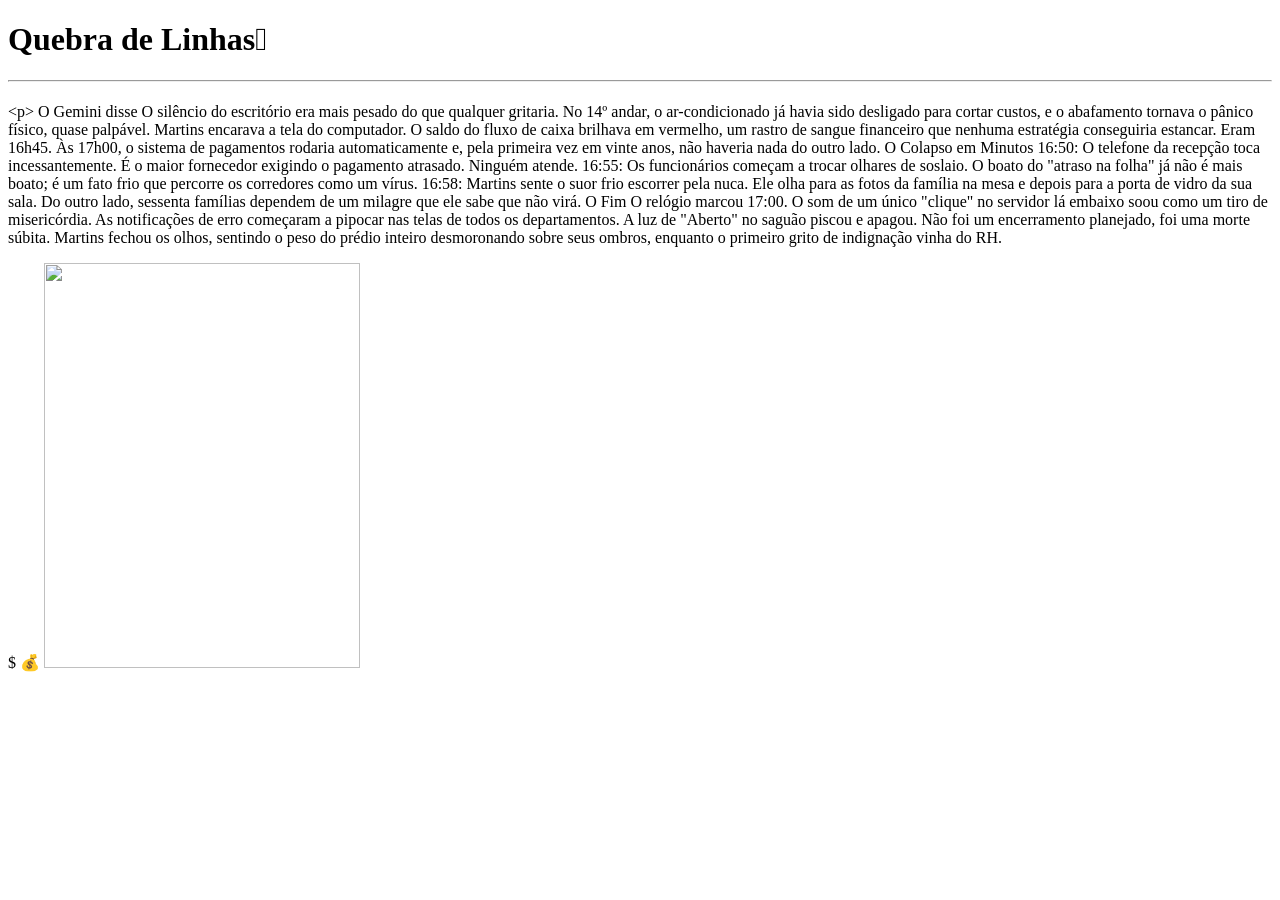
==== index2.html @ 3b2dbc32 "Add files via upload" ====
<!DOCTYPE html>
<html lang="pt-br">
<head>
    <meta charset="UTF-8">
    <meta name="viewport" content="width=device-width, initial-scale=1.0">
    <title>Aula dois 2  </title>
</head>
<body>
    <h1> Quebra de Linhas&#x1FAE9;</h1>
    <hr> <h2></h2>
    <h4></h4>
    <p>&lt;p&gt; O Gemini disse
        O silêncio do escritório era mais pesado do que qualquer gritaria. No 14º andar, o ar-condicionado já havia sido desligado para cortar custos, e o abafamento tornava o pânico físico, quase palpável.
        
        Martins encarava a tela do computador. O saldo do fluxo de caixa brilhava em vermelho, um rastro de sangue financeiro que nenhuma estratégia conseguiria estancar. Eram 16h45. Às 17h00, o sistema de pagamentos rodaria automaticamente e, pela primeira vez em vinte anos, não haveria nada do outro lado.
        
        O Colapso em Minutos
        16:50: O telefone da recepção toca incessantemente. É o maior fornecedor exigindo o pagamento atrasado. Ninguém atende.
        
        16:55: Os funcionários começam a trocar olhares de soslaio. O boato do "atraso na folha" já não é mais boato; é um fato frio que percorre os corredores como um vírus.
        
        16:58: Martins sente o suor frio escorrer pela nuca. Ele olha para as fotos da família na mesa e depois para a porta de vidro da sua sala. Do outro lado, sessenta famílias dependem de um milagre que ele sabe que não virá.
        
        O Fim
        O relógio marcou 17:00. O som de um único "clique" no servidor lá embaixo soou como um tiro de misericórdia. As notificações de erro começaram a pipocar nas telas de todos os departamentos.
        
        A luz de "Aberto" no saguão piscou e apagou. Não foi um encerramento planejado, foi uma morte súbita. Martins fechou os olhos, sentindo o peso do prédio inteiro desmoronando sobre seus ombros, enquanto o primeiro grito de indignação vinha do RH.</p>
    &dollar;
    &#x1F4B0;

    <img src="notstomks.jpeg" style="width: 50%; height: 45vh; object-fit: cover;">

</body>
</html>
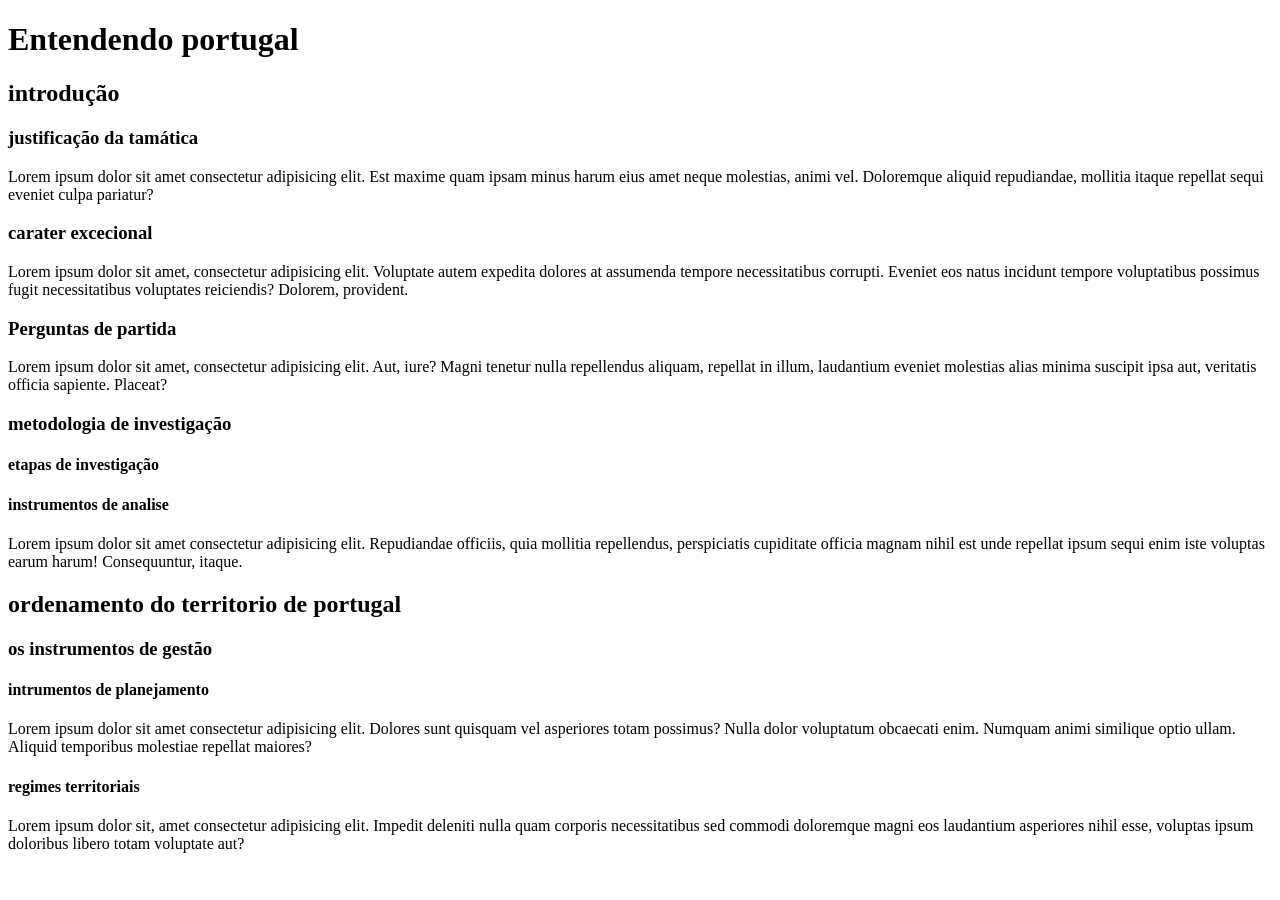
==== commit a794cf82: "Add files via upload" ====
--- a/index2.html
+++ b/index2.html
@@ -1,34 +1,29 @@
-<!DOCTYPE html>
-<html lang="pt-br">
-<head>
-    <meta charset="UTF-8">
-    <meta name="viewport" content="width=device-width, initial-scale=1.0">
-    <title>Aula dois 2  </title>
-</head>
-<body>
-    <h1> Quebra de Linhas&#x1FAE9;</h1>
-    <hr> <h2></h2>
-    <h4></h4>
-    <p>&lt;p&gt; O Gemini disse
-        O silêncio do escritório era mais pesado do que qualquer gritaria. No 14º andar, o ar-condicionado já havia sido desligado para cortar custos, e o abafamento tornava o pânico físico, quase palpável.
-        
-        Martins encarava a tela do computador. O saldo do fluxo de caixa brilhava em vermelho, um rastro de sangue financeiro que nenhuma estratégia conseguiria estancar. Eram 16h45. Às 17h00, o sistema de pagamentos rodaria automaticamente e, pela primeira vez em vinte anos, não haveria nada do outro lado.
-        
-        O Colapso em Minutos
-        16:50: O telefone da recepção toca incessantemente. É o maior fornecedor exigindo o pagamento atrasado. Ninguém atende.
-        
-        16:55: Os funcionários começam a trocar olhares de soslaio. O boato do "atraso na folha" já não é mais boato; é um fato frio que percorre os corredores como um vírus.
-        
-        16:58: Martins sente o suor frio escorrer pela nuca. Ele olha para as fotos da família na mesa e depois para a porta de vidro da sua sala. Do outro lado, sessenta famílias dependem de um milagre que ele sabe que não virá.
-        
-        O Fim
-        O relógio marcou 17:00. O som de um único "clique" no servidor lá embaixo soou como um tiro de misericórdia. As notificações de erro começaram a pipocar nas telas de todos os departamentos.
-        
-        A luz de "Aberto" no saguão piscou e apagou. Não foi um encerramento planejado, foi uma morte súbita. Martins fechou os olhos, sentindo o peso do prédio inteiro desmoronando sobre seus ombros, enquanto o primeiro grito de indignação vinha do RH.</p>
-    &dollar;
-    &#x1F4B0;
-
-    <img src="notstomks.jpeg" style="width: 50%; height: 45vh; object-fit: cover;">
-
-</body>
+<!DOCTYPE html>
+<html lang="pt-br">
+<head>
+<meta charset="UTF-8">
+<meta name="viewport" content="width=device-width, initial-scale=1.0">
+<link rel="shortcut icon" href="favicon 1.ico" type="image/x-icon">
+<title>Hieraquia de títulos</title>
+</head>
+<body>
+<h1>Entendendo portugal</h1>
+<h2>introdução</h2> <!--subtítulo-->
+<h3>justificação da tamática</h3>
+<p>Lorem ipsum dolor sit amet consectetur adipisicing elit. Est maxime quam ipsam minus harum eius amet neque molestias, animi vel. Doloremque aliquid repudiandae, mollitia itaque repellat sequi eveniet culpa pariatur?</p> <!--lorem é usado para textos aleátorios-->
+<h3>carater excecional</h3>
+<p>Lorem ipsum dolor sit amet, consectetur adipisicing elit. Voluptate autem expedita dolores at assumenda tempore necessitatibus corrupti. Eveniet eos natus incidunt tempore voluptatibus possimus fugit necessitatibus voluptates reiciendis? Dolorem, provident.</p>
+<h3>Perguntas de partida</h3>
+<p>Lorem ipsum dolor sit amet, consectetur adipisicing elit. Aut, iure? Magni tenetur nulla repellendus aliquam, repellat in illum, laudantium eveniet molestias alias minima suscipit ipsa aut, veritatis officia sapiente. Placeat?</p>
+<h3>metodologia de investigação</h3>
+<h4>etapas de investigação</h4>
+<h4>instrumentos de analise</h4>
+<p>Lorem ipsum dolor sit amet consectetur adipisicing elit. Repudiandae officiis, quia mollitia repellendus, perspiciatis cupiditate officia magnam nihil est unde repellat ipsum sequi enim iste voluptas earum harum! Consequuntur, itaque.</p>
+<h2>ordenamento do territorio de portugal</h2>
+<h3>os instrumentos de gestão</h3>
+<h4>intrumentos de planejamento</h4>
+<p>Lorem ipsum dolor sit amet consectetur adipisicing elit. Dolores sunt quisquam vel asperiores totam possimus? Nulla dolor voluptatum obcaecati enim. Numquam animi similique optio ullam. Aliquid temporibus molestiae repellat maiores?</p>
+<h4>regimes territoriais</h4>
+<p>Lorem ipsum dolor sit, amet consectetur adipisicing elit. Impedit deleniti nulla quam corporis necessitatibus sed commodi doloremque magni eos laudantium asperiores nihil esse, voluptas ipsum doloribus libero totam voluptate aut?</p>
+</body>
 </html>
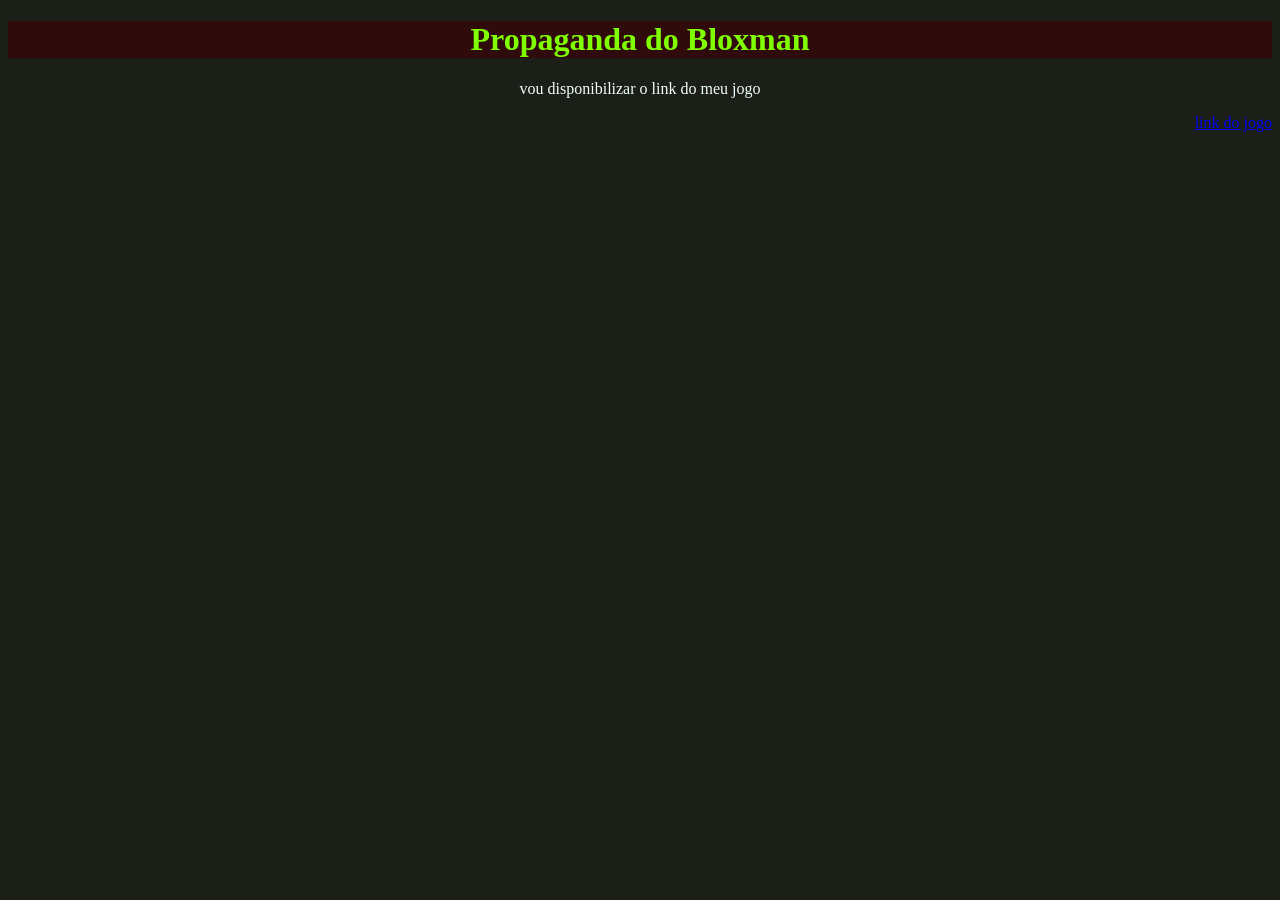
==== commit b2d4c497: "Add files via upload" ====
--- a/index2.html
+++ b/index2.html
@@ -1,29 +1,39 @@
 <!DOCTYPE html>
 <html lang="pt-br">
 <head>
-<meta charset="UTF-8">
-<meta name="viewport" content="width=device-width, initial-scale=1.0">
-<link rel="shortcut icon" href="favicon 1.ico" type="image/x-icon">
-<title>Hieraquia de títulos</title>
+    <meta charset="UTF-8">
+    <meta http-equiv="X-UA-Compatible" content="IE=edge">
+    <meta name="viewport" content="width=device-width, initial-scale=1.0">
+    <title>Document</title>
+    <style>
+        body{
+            background-color: rgb(27, 31, 23);
+        }
+        h1{
+            text-align: center;
+            background-color: rgb(48, 11, 11);
+            color: chartreuse;
+        }
+        .opam{
+            color: azure;
+            text-align: center;
+        }
+        p{
+            text-align: right;
+        }
+    </style>
 </head>
 <body>
-<h1>Entendendo portugal</h1>
-<h2>introdução</h2> <!--subtítulo-->
-<h3>justificação da tamática</h3>
-<p>Lorem ipsum dolor sit amet consectetur adipisicing elit. Est maxime quam ipsam minus harum eius amet neque molestias, animi vel. Doloremque aliquid repudiandae, mollitia itaque repellat sequi eveniet culpa pariatur?</p> <!--lorem é usado para textos aleátorios-->
-<h3>carater excecional</h3>
-<p>Lorem ipsum dolor sit amet, consectetur adipisicing elit. Voluptate autem expedita dolores at assumenda tempore necessitatibus corrupti. Eveniet eos natus incidunt tempore voluptatibus possimus fugit necessitatibus voluptates reiciendis? Dolorem, provident.</p>
-<h3>Perguntas de partida</h3>
-<p>Lorem ipsum dolor sit amet, consectetur adipisicing elit. Aut, iure? Magni tenetur nulla repellendus aliquam, repellat in illum, laudantium eveniet molestias alias minima suscipit ipsa aut, veritatis officia sapiente. Placeat?</p>
-<h3>metodologia de investigação</h3>
-<h4>etapas de investigação</h4>
-<h4>instrumentos de analise</h4>
-<p>Lorem ipsum dolor sit amet consectetur adipisicing elit. Repudiandae officiis, quia mollitia repellendus, perspiciatis cupiditate officia magnam nihil est unde repellat ipsum sequi enim iste voluptas earum harum! Consequuntur, itaque.</p>
-<h2>ordenamento do territorio de portugal</h2>
-<h3>os instrumentos de gestão</h3>
-<h4>intrumentos de planejamento</h4>
-<p>Lorem ipsum dolor sit amet consectetur adipisicing elit. Dolores sunt quisquam vel asperiores totam possimus? Nulla dolor voluptatum obcaecati enim. Numquam animi similique optio ullam. Aliquid temporibus molestiae repellat maiores?</p>
-<h4>regimes territoriais</h4>
-<p>Lorem ipsum dolor sit, amet consectetur adipisicing elit. Impedit deleniti nulla quam corporis necessitatibus sed commodi doloremque magni eos laudantium asperiores nihil esse, voluptas ipsum doloribus libero totam voluptate aut?</p>
+    <header>
+
+        <h1> Propaganda do Bloxman</h1> 
+        <p class="opam">vou disponibilizar o link do meu jogo </p>
+    
+</header>
+<nav>
+    <p><a href="index.html">link do jogo</a></p>
+    <a href="#"></a>
+    <a href="#"></a>
+</nav>
 </body>
 </html>
